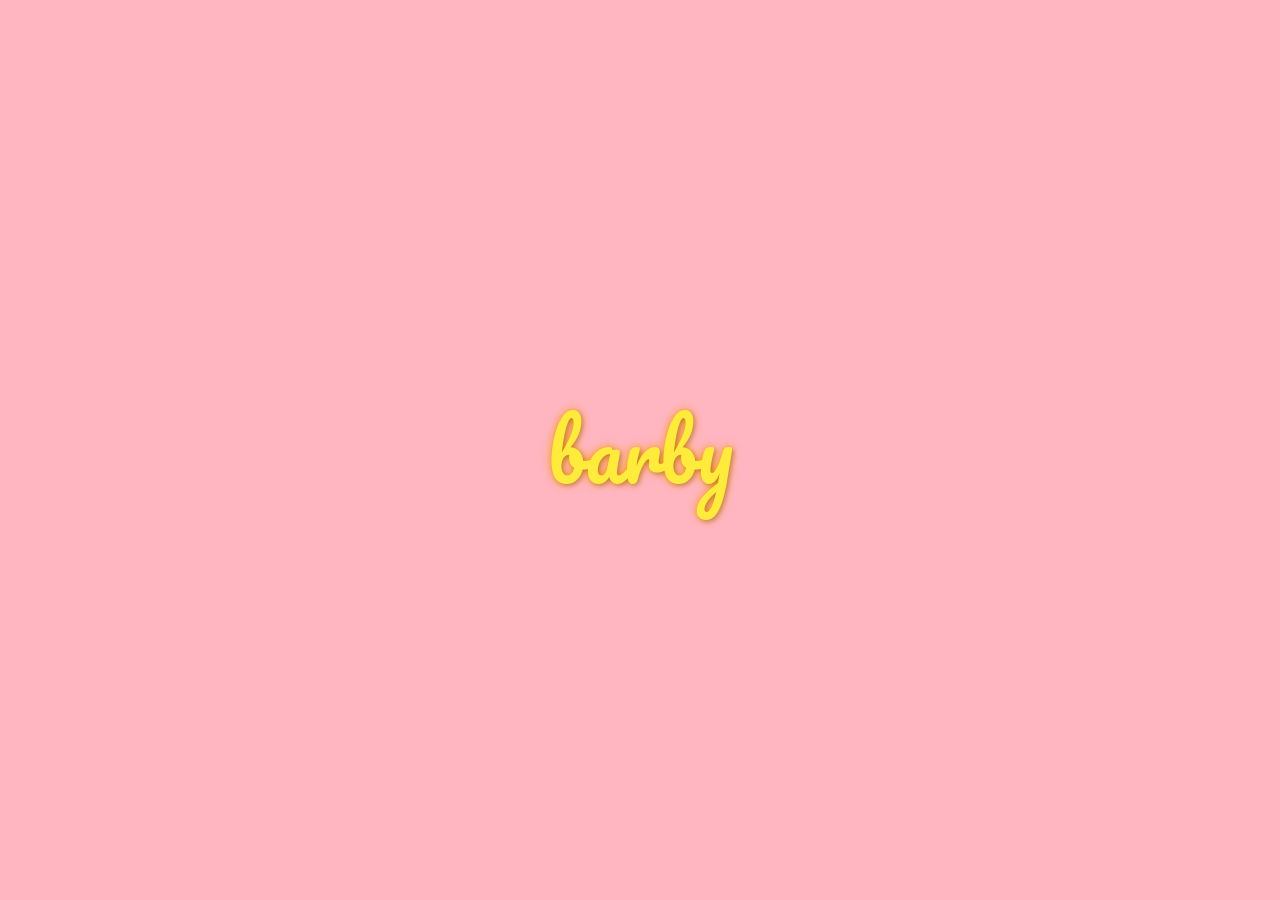
==== index.html @ 6881a10a "holas" ====
<!DOCTYPE html>
<html lang="es">
<head>
    <meta charset="UTF-8">
    <meta name="viewport" content="width=device-width, initial-scale=1.0">
    <title>Para Barby 💛</title>
    <link rel="stylesheet" href="mibarbie.css">
</head>
<body>
    <div id="container">
        <div id="main-text" class="barby-text">barby</div>
        <div id="lily-container">
            <svg id="lily-svg" viewBox="0 0 200 200" xmlns="http://www.w3.org/2000/svg">
              <defs>
                <radialGradient id="petal-grad" cx="50%" cy="80%" r="80%" fx="50%" fy="80%">
                  <stop offset="0%" stop-color="#FF9800"/>
                  <stop offset="40%" stop-color="#FFEB3B"/>
                  <stop offset="100%" stop-color="#FFF59D"/>
                </radialGradient>
                <path id="petal" d="M100 100 C70 40 90 10 100 0 C110 10 130 40 100 100" fill="url(#petal-grad)"/>
                <path id="petal-wide" d="M100 100 C60 40 70 10 100 0 C130 10 140 40 100 100" fill="url(#petal-grad)"/>
              </defs>
              
              <g transform="translate(0, 10)">
                  <use href="#petal-wide" transform="rotate(0, 100, 100)" />
                  <use href="#petal" transform="rotate(60, 100, 100)" />
                  <use href="#petal-wide" transform="rotate(120, 100, 100)" />
                  <use href="#petal" transform="rotate(180, 100, 100)" />
                  <use href="#petal-wide" transform="rotate(240, 100, 100)" />
                  <use href="#petal" transform="rotate(300, 100, 100)" />
                  
                  <line x1="100" y1="100" x2="90" y2="60" stroke="#8BC34A" stroke-width="2"/>
                  <ellipse cx="90" cy="60" rx="3" ry="5" fill="#5D4037" transform="rotate(20 90 60)"/>
                  
                  <line x1="100" y1="100" x2="110" y2="60" stroke="#8BC34A" stroke-width="2"/>
                  <ellipse cx="110" cy="60" rx="3" ry="5" fill="#5D4037" transform="rotate(-20 110 60)"/>
                  
                  <line x1="100" y1="100" x2="70" y2="75" stroke="#8BC34A" stroke-width="2"/>
                  <ellipse cx="70" cy="75" rx="3" ry="5" fill="#5D4037" transform="rotate(60 70 75)"/>
                  
                  <line x1="100" y1="100" x2="130" y2="75" stroke="#8BC34A" stroke-width="2"/>
                  <ellipse cx="130" cy="75" rx="3" ry="5" fill="#5D4037" transform="rotate(-60 130 75)"/>
                  
                  <line x1="100" y1="100" x2="85" y2="40" stroke="#8BC34A" stroke-width="2"/>
                  <ellipse cx="85" cy="40" rx="3" ry="5" fill="#5D4037" transform="rotate(10 85 40)"/>
                  
                  <line x1="100" y1="100" x2="115" y2="40" stroke="#8BC34A" stroke-width="2"/>
                  <ellipse cx="115" cy="40" rx="3" ry="5" fill="#5D4037" transform="rotate(-10 115 40)"/>

                  <line x1="100" y1="100" x2="100" y2="45" stroke="#4CAF50" stroke-width="3"/>
                  <circle cx="100" cy="45" r="4" fill="#8BC34A"/>
              </g>
            </svg>
            <div class="message">Para ti, Barby 💛</div>
        </div>
    </div>
    
    <script src="mibarbie.js"></script>
</body>
</html>
---- mibarbie.css ----
@import url('https://fonts.googleapis.com/css2?family=Pacifico&display=swap');

body, html {
    margin: 0;
    padding: 0;
    width: 100%;
    height: 100%;
    background-color: #ffb6c1; /* Fondo rosa */
    overflow: hidden;
    font-family: 'Pacifico', cursive;
    display: flex;
    justify-content: center;
    align-items: center;
}

#container {
    position: relative;
    width: 100vw;
    height: 100vh;
}

.barby-text {
    position: absolute;
    font-size: 3rem;
    color: #ffeb3b; /* Color amarillo */
    text-shadow: 2px 2px 4px rgba(0,0,0,0.2), 0 0 10px #ff9800;
    user-select: none;
    pointer-events: none;
    transition: top 1.5s ease-in-out, left 1.5s ease-in-out, opacity 1.5s ease-in-out, transform 1.5s ease-in-out;
    white-space: nowrap;
    transform: translate(-50%, -50%);
}

#main-text {
    font-size: 5rem;
    z-index: 100;
    top: 50%;
    left: 50%;
    cursor: pointer;
    pointer-events: auto;
}

#main-text.pulse {
    animation: pulse 2s infinite;
}

@keyframes pulse {
    0% { transform: translate(-50%, -50%) scale(1); }
    50% { transform: translate(-50%, -50%) scale(1.1); }
    100% { transform: translate(-50%, -50%) scale(1); }
}

#lily-container {
    position: absolute;
    top: 50%;
    left: 50%;
    transform: translate(-50%, -50%) scale(0.1);
    z-index: 200;
    display: flex;
    flex-direction: column;
    align-items: center;
    justify-content: center;
    opacity: 0;
    pointer-events: none;
    transition: all 3s ease-in-out;
}

#lily-container.show {
    opacity: 1;
    transform: translate(-50%, -50%) scale(1);
    pointer-events: auto;
}

#lily-svg {
    width: 300px;
    height: 300px;
    filter: drop-shadow(0px 10px 15px rgba(0,0,0,0.2));
    animation: float 4s ease-in-out infinite;
}

@keyframes float {
    0% { transform: translateY(0px); }
    50% { transform: translateY(-15px); }
    100% { transform: translateY(0px); }
}

.message {
    color: #fff;
    font-size: 2.5rem;
    margin-top: 20px;
    text-shadow: 2px 2px 5px rgba(0,0,0,0.3);
}
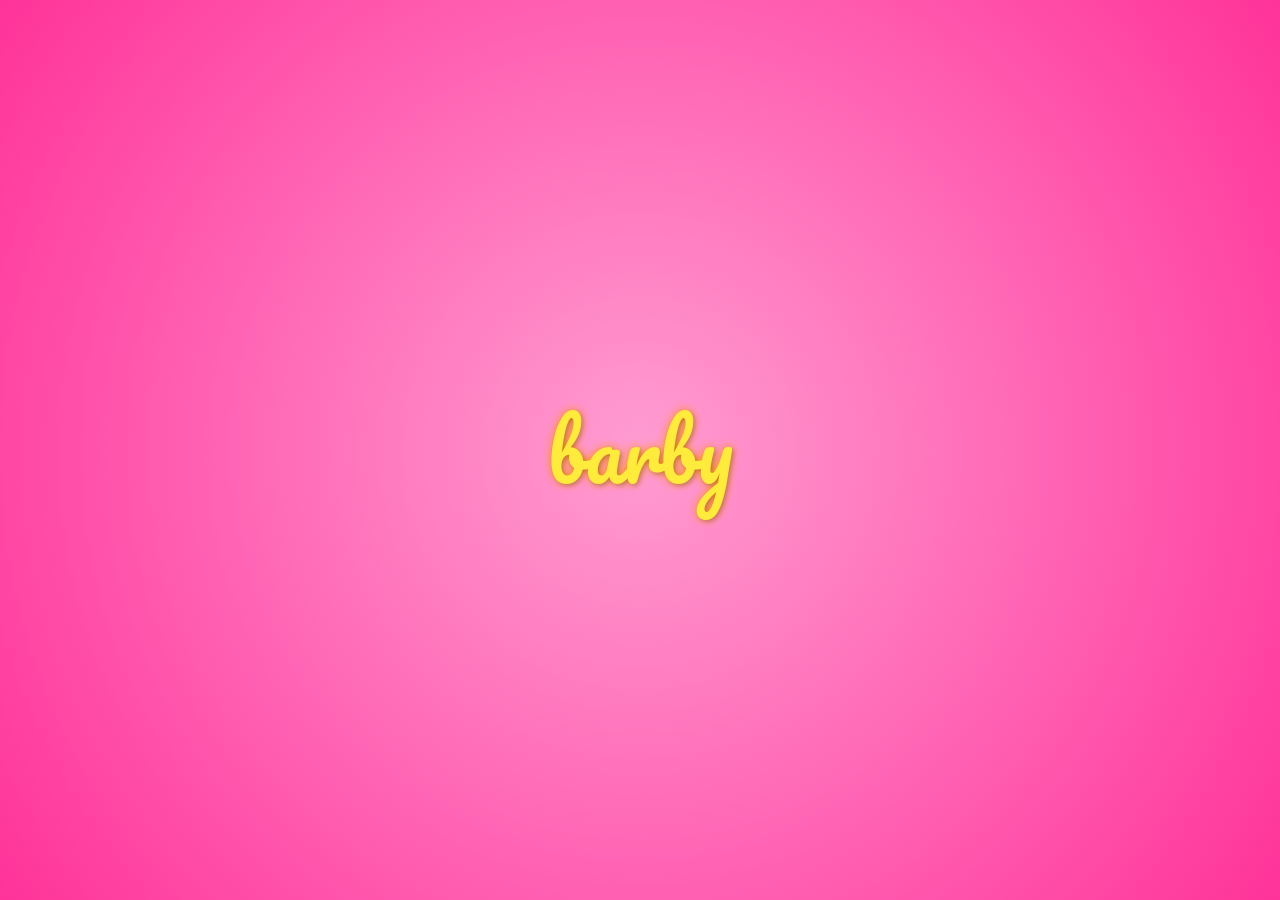
==== commit 5a9df403: "holas" ====
--- a/index.html
+++ b/index.html
@@ -12,43 +12,75 @@
         <div id="lily-container">
             <svg id="lily-svg" viewBox="0 0 200 200" xmlns="http://www.w3.org/2000/svg">
               <defs>
-                <radialGradient id="petal-grad" cx="50%" cy="80%" r="80%" fx="50%" fy="80%">
-                  <stop offset="0%" stop-color="#FF9800"/>
-                  <stop offset="40%" stop-color="#FFEB3B"/>
+                <radialGradient id="petal-grad" cx="50%" cy="100%" r="100%" fx="50%" fy="100%">
+                  <stop offset="0%" stop-color="#8BC34A"/>
+                  <stop offset="25%" stop-color="#FFC107"/>
+                  <stop offset="60%" stop-color="#FFEB3B"/>
                   <stop offset="100%" stop-color="#FFF59D"/>
                 </radialGradient>
-                <path id="petal" d="M100 100 C70 40 90 10 100 0 C110 10 130 40 100 100" fill="url(#petal-grad)"/>
-                <path id="petal-wide" d="M100 100 C60 40 70 10 100 0 C130 10 140 40 100 100" fill="url(#petal-grad)"/>
+                
+                <pattern id="spots" width="20" height="20" patternUnits="userSpaceOnUse">
+                   <circle cx="10" cy="10" r="1.5" fill="#D84315" opacity="0.6"/>
+                   <circle cx="4" cy="15" r="1" fill="#D84315" opacity="0.5"/>
+                   <circle cx="16" cy="5" r="1.2" fill="#D84315" opacity="0.7"/>
+                </pattern>
+
+                <path id="petal-outer" d="M100,100 C80,75 70,30 100,5 C130,30 120,75 100,100" fill="url(#petal-grad)"/>
+                <path id="petal-inner" d="M100,100 C88,70 78,25 100,0 C122,25 112,70 100,100" fill="url(#petal-grad)"/>
+                
+                <path id="petal-outer-spots" d="M100,100 C80,75 70,30 100,5 C130,30 120,75 100,100" fill="url(#spots)"/>
+                <path id="petal-inner-spots" d="M100,100 C88,70 78,25 100,0 C122,25 112,70 100,100" fill="url(#spots)"/>
+
+                <g id="full-outer-petal">
+                    <use href="#petal-outer" />
+                    <path d="M100,100 Q100,50 100,5" stroke="#FBC02D" fill="none" stroke-width="1.5" opacity="0.6"/>
+                    <mask id="spot-mask-outer">
+                        <circle cx="100" cy="80" r="30" fill="white"/>
+                    </mask>
+                    <use href="#petal-outer-spots" mask="url(#spot-mask-outer)" />
+                </g>
+
+                <g id="full-inner-petal">
+                    <use href="#petal-inner" />
+                    <path d="M100,100 Q100,50 100,0" stroke="#FBC02D" fill="none" stroke-width="1.5" opacity="0.6"/>
+                    <mask id="spot-mask-inner">
+                        <circle cx="100" cy="75" r="25" fill="white"/>
+                    </mask>
+                    <use href="#petal-inner-spots" mask="url(#spot-mask-inner)" />
+                </g>
               </defs>
               
               <g transform="translate(0, 10)">
-                  <use href="#petal-wide" transform="rotate(0, 100, 100)" />
-                  <use href="#petal" transform="rotate(60, 100, 100)" />
-                  <use href="#petal-wide" transform="rotate(120, 100, 100)" />
-                  <use href="#petal" transform="rotate(180, 100, 100)" />
-                  <use href="#petal-wide" transform="rotate(240, 100, 100)" />
-                  <use href="#petal" transform="rotate(300, 100, 100)" />
+                  <use href="#full-outer-petal" transform="rotate(0, 100, 100)" />
+                  <use href="#full-outer-petal" transform="rotate(120, 100, 100)" />
+                  <use href="#full-outer-petal" transform="rotate(240, 100, 100)" />
                   
-                  <line x1="100" y1="100" x2="90" y2="60" stroke="#8BC34A" stroke-width="2"/>
-                  <ellipse cx="90" cy="60" rx="3" ry="5" fill="#5D4037" transform="rotate(20 90 60)"/>
+                  <use href="#full-inner-petal" transform="rotate(60, 100, 100)" />
+                  <use href="#full-inner-petal" transform="rotate(180, 100, 100)" />
+                  <use href="#full-inner-petal" transform="rotate(300, 100, 100)" />
                   
-                  <line x1="100" y1="100" x2="110" y2="60" stroke="#8BC34A" stroke-width="2"/>
-                  <ellipse cx="110" cy="60" rx="3" ry="5" fill="#5D4037" transform="rotate(-20 110 60)"/>
+                  <path d="M100,100 Q90,70 85,45" stroke="#DCE775" fill="none" stroke-width="1.5"/>
+                  <ellipse cx="85" cy="45" rx="2.5" ry="7" fill="#E65100" transform="rotate(-15 85 45)"/>
                   
-                  <line x1="100" y1="100" x2="70" y2="75" stroke="#8BC34A" stroke-width="2"/>
-                  <ellipse cx="70" cy="75" rx="3" ry="5" fill="#5D4037" transform="rotate(60 70 75)"/>
+                  <path d="M100,100 Q110,70 115,45" stroke="#DCE775" fill="none" stroke-width="1.5"/>
+                  <ellipse cx="115" cy="45" rx="2.5" ry="7" fill="#E65100" transform="rotate(15 115 45)"/>
                   
-                  <line x1="100" y1="100" x2="130" y2="75" stroke="#8BC34A" stroke-width="2"/>
-                  <ellipse cx="130" cy="75" rx="3" ry="5" fill="#5D4037" transform="rotate(-60 130 75)"/>
+                  <path d="M100,100 Q75,90 45,85" stroke="#DCE775" fill="none" stroke-width="1.5"/>
+                  <ellipse cx="45" cy="85" rx="7" ry="2.5" fill="#E65100" transform="rotate(-15 45 85)"/>
                   
-                  <line x1="100" y1="100" x2="85" y2="40" stroke="#8BC34A" stroke-width="2"/>
-                  <ellipse cx="85" cy="40" rx="3" ry="5" fill="#5D4037" transform="rotate(10 85 40)"/>
+                  <path d="M100,100 Q125,90 155,85" stroke="#DCE775" fill="none" stroke-width="1.5"/>
+                  <ellipse cx="155" cy="85" rx="7" ry="2.5" fill="#E65100" transform="rotate(15 155 85)"/>
                   
-                  <line x1="100" y1="100" x2="115" y2="40" stroke="#8BC34A" stroke-width="2"/>
-                  <ellipse cx="115" cy="40" rx="3" ry="5" fill="#5D4037" transform="rotate(-10 115 40)"/>
+                  <path d="M100,100 Q80,120 70,145" stroke="#DCE775" fill="none" stroke-width="1.5"/>
+                  <ellipse cx="70" cy="145" rx="2.5" ry="7" fill="#E65100" transform="rotate(-30 70 145)"/>
+                  
+                  <path d="M100,100 Q120,120 130,145" stroke="#DCE775" fill="none" stroke-width="1.5"/>
+                  <ellipse cx="130" cy="145" rx="2.5" ry="7" fill="#E65100" transform="rotate(30 130 145)"/>
 
-                  <line x1="100" y1="100" x2="100" y2="45" stroke="#4CAF50" stroke-width="3"/>
-                  <circle cx="100" cy="45" r="4" fill="#8BC34A"/>
+                  <path d="M100,100 Q105,70 100,40" stroke="#8BC34A" fill="none" stroke-width="3"/>
+                  <circle cx="97" cy="38" r="2.5" fill="#558B2F"/>
+                  <circle cx="103" cy="38" r="2.5" fill="#558B2F"/>
+                  <circle cx="100" cy="36" r="2.5" fill="#558B2F"/>
               </g>
             </svg>
             <div class="message">Para ti, Barby 💛</div>
--- a/mibarbie.css
+++ b/mibarbie.css
@@ -5,7 +5,7 @@
     padding: 0;
     width: 100%;
     height: 100%;
-    background-color: #ffb6c1; /* Fondo rosa */
+    background: radial-gradient(circle, #ff9cd2 0%, #ff3399 100%);
     overflow: hidden;
     font-family: 'Pacifico', cursive;
     display: flex;
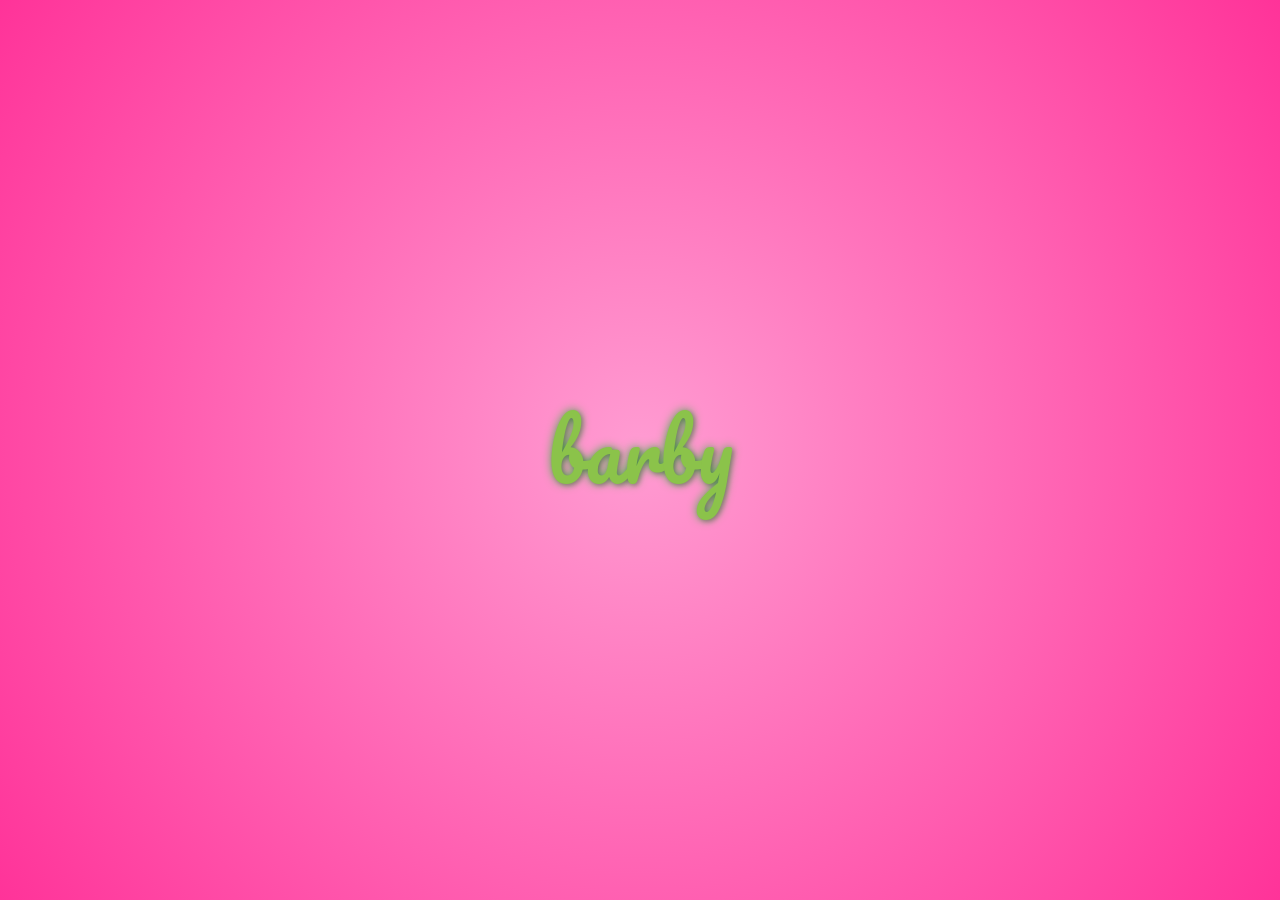
==== commit a203c666: "hola" ====
--- a/index.html
+++ b/index.html
@@ -10,77 +10,155 @@
     <div id="container">
         <div id="main-text" class="barby-text">barby</div>
         <div id="lily-container">
-            <svg id="lily-svg" viewBox="0 0 200 200" xmlns="http://www.w3.org/2000/svg">
+            <svg id="lily-svg" viewBox="0 0 500 500" xmlns="http://www.w3.org/2000/svg">
               <defs>
-                <radialGradient id="petal-grad" cx="50%" cy="100%" r="100%" fx="50%" fy="100%">
-                  <stop offset="0%" stop-color="#8BC34A"/>
-                  <stop offset="25%" stop-color="#FFC107"/>
-                  <stop offset="60%" stop-color="#FFEB3B"/>
-                  <stop offset="100%" stop-color="#FFF59D"/>
+                <filter id="blur">
+                    <feGaussianBlur stdDeviation="3"/>
+                </filter>
+                
+                <linearGradient id="leaf-grad" x1="0%" y1="0%" x2="0%" y2="100%">
+                    <stop offset="0%" stop-color="#8BC34A"/>
+                    <stop offset="100%" stop-color="#2E7D32"/>
+                </linearGradient>
+
+                <radialGradient id="petal-back" cx="50%" cy="90%" r="100%">
+                    <stop offset="0%" stop-color="#FF8F00"/>
+                    <stop offset="40%" stop-color="#FFC107"/>
+                    <stop offset="100%" stop-color="#FFEB3B"/>
+                </radialGradient>
+
+                <radialGradient id="petal-front" cx="50%" cy="10%" r="100%">
+                    <stop offset="0%" stop-color="#FF8F00"/>
+                    <stop offset="30%" stop-color="#FFC107"/>
+                    <stop offset="70%" stop-color="#FFEB3B"/>
+                    <stop offset="100%" stop-color="#FFF59D"/>
                 </radialGradient>
                 
-                <pattern id="spots" width="20" height="20" patternUnits="userSpaceOnUse">
-                   <circle cx="10" cy="10" r="1.5" fill="#D84315" opacity="0.6"/>
-                   <circle cx="4" cy="15" r="1" fill="#D84315" opacity="0.5"/>
-                   <circle cx="16" cy="5" r="1.2" fill="#D84315" opacity="0.7"/>
-                </pattern>
+                <radialGradient id="bud-grad" cx="20%" cy="20%" r="80%">
+                    <stop offset="0%" stop-color="#DCE775"/>
+                    <stop offset="50%" stop-color="#FFF176"/>
+                    <stop offset="100%" stop-color="#8BC34A"/>
+                </radialGradient>
 
-                <path id="petal-outer" d="M100,100 C80,75 70,30 100,5 C130,30 120,75 100,100" fill="url(#petal-grad)"/>
-                <path id="petal-inner" d="M100,100 C88,70 78,25 100,0 C122,25 112,70 100,100" fill="url(#petal-grad)"/>
+                <path id="front-petal" d="M -15,0 C -55,40 -35,110 0,140 C 35,110 55,40 15,0 C 10,15 -10,15 -15,0 Z" fill="url(#petal-front)"/>
+                <path id="front-petal-vein" d="M 0,0 Q 0,70 0,130" stroke="#FBC02D" stroke-width="1.5" fill="none" opacity="0.6"/>
+
+                <path id="back-petal" d="M -12,0 C -45,-40 -25,-100 0,-130 C 25,-100 45,-40 12,0 Z" fill="url(#petal-back)"/>
+                <path id="back-petal-vein" d="M 0,0 Q 0,-60 0,-120" stroke="#F57F17" stroke-width="1.5" fill="none" opacity="0.5"/>
                 
-                <path id="petal-outer-spots" d="M100,100 C80,75 70,30 100,5 C130,30 120,75 100,100" fill="url(#spots)"/>
-                <path id="petal-inner-spots" d="M100,100 C88,70 78,25 100,0 C122,25 112,70 100,100" fill="url(#spots)"/>
-
-                <g id="full-outer-petal">
-                    <use href="#petal-outer" />
-                    <path d="M100,100 Q100,50 100,5" stroke="#FBC02D" fill="none" stroke-width="1.5" opacity="0.6"/>
-                    <mask id="spot-mask-outer">
-                        <circle cx="100" cy="80" r="30" fill="white"/>
-                    </mask>
-                    <use href="#petal-outer-spots" mask="url(#spot-mask-outer)" />
+                <g id="spots-group" opacity="0.6">
+                    <circle cx="-15" cy="-5" r="1.5" fill="#BF360C"/>
+                    <circle cx="-25" cy="10" r="1" fill="#BF360C"/>
+                    <circle cx="-10" cy="15" r="1.5" fill="#BF360C"/>
+                    <circle cx="-35" cy="0" r="1.2" fill="#BF360C"/>
+                    
+                    <circle cx="15" cy="-5" r="1.5" fill="#BF360C"/>
+                    <circle cx="25" cy="10" r="1" fill="#BF360C"/>
+                    <circle cx="10" cy="15" r="1.5" fill="#BF360C"/>
+                    <circle cx="35" cy="0" r="1.2" fill="#BF360C"/>
+                    
+                    <circle cx="0" cy="15" r="1.5" fill="#BF360C"/>
+                    <circle cx="-5" cy="25" r="1" fill="#BF360C"/>
+                    <circle cx="5" cy="25" r="1.2" fill="#BF360C"/>
+                    <circle cx="0" cy="35" r="1" fill="#BF360C"/>
                 </g>
 
-                <g id="full-inner-petal">
-                    <use href="#petal-inner" />
-                    <path d="M100,100 Q100,50 100,0" stroke="#FBC02D" fill="none" stroke-width="1.5" opacity="0.6"/>
-                    <mask id="spot-mask-inner">
-                        <circle cx="100" cy="75" r="25" fill="white"/>
-                    </mask>
-                    <use href="#petal-inner-spots" mask="url(#spot-mask-inner)" />
+                <g id="stamens-angled">
+                    <path d="M 0,15 Q -25,-15 -45,-30" stroke="#DCE775" stroke-width="2.5" fill="none"/>
+                    <ellipse cx="-45" cy="-30" rx="3.5" ry="10" fill="#3E2723" transform="rotate(45 -45 -30)"/>
+                    
+                    <path d="M 0,15 Q -10,-35 -15,-60" stroke="#DCE775" stroke-width="2.5" fill="none"/>
+                    <ellipse cx="-15" cy="-60" rx="3.5" ry="10" fill="#3E2723" transform="rotate(15 -15 -60)"/>
+                    
+                    <path d="M 0,15 Q 15,-35 25,-55" stroke="#DCE775" stroke-width="2.5" fill="none"/>
+                    <ellipse cx="25" cy="-55" rx="3.5" ry="10" fill="#3E2723" transform="rotate(-20 25 -55)"/>
+                    
+                    <path d="M 0,15 Q 35,-15 55,-25" stroke="#DCE775" stroke-width="2.5" fill="none"/>
+                    <ellipse cx="55" cy="-25" rx="3.5" ry="10" fill="#3E2723" transform="rotate(-45 55 -25)"/>
+                    
+                    <path d="M 0,15 Q -40,10 -60,0" stroke="#DCE775" stroke-width="2.5" fill="none"/>
+                    <ellipse cx="-60" cy="0" rx="3.5" ry="10" fill="#3E2723" transform="rotate(70 -60 0)"/>
+                    
+                    <path d="M 0,15 Q 40,10 60,-5" stroke="#DCE775" stroke-width="2.5" fill="none"/>
+                    <ellipse cx="60" cy="-5" rx="3.5" ry="10" fill="#3E2723" transform="rotate(-65 60 -5)"/>
+
+                    <path d="M 0,15 Q 0,-30 5,-75" stroke="#8BC34A" stroke-width="4" fill="none"/>
+                    <path d="M 0,-76 Q 5,-82 10,-76" stroke="#558B2F" stroke-width="5" fill="none" stroke-linecap="round"/>
+                </g>
+
+                <g id="lily-angled">
+                    <use href="#back-petal" transform="rotate(-55)" />
+                    <use href="#back-petal-vein" transform="rotate(-55)" />
+                    
+                    <use href="#back-petal" transform="rotate(0)" />
+                    <use href="#back-petal-vein" transform="rotate(0)" />
+                    
+                    <use href="#back-petal" transform="rotate(55)" />
+                    <use href="#back-petal-vein" transform="rotate(55)" />
+                    
+                    <ellipse cx="0" cy="5" rx="18" ry="12" fill="#E65100" opacity="0.6" filter="url(#blur)"/>
+                    <use href="#spots-group" transform="translate(0, -10) scale(0.8)"/>
+                    
+                    <use href="#stamens-angled"/>
+                    
+                    <use href="#front-petal" transform="rotate(65)" />
+                    <use href="#front-petal-vein" transform="rotate(65)" />
+                    
+                    <use href="#front-petal" transform="rotate(-65)" />
+                    <use href="#front-petal-vein" transform="rotate(-65)" />
+                    
+                    <use href="#front-petal" transform="rotate(0)" />
+                    <use href="#front-petal-vein" transform="rotate(0)" />
+                    
+                    <use href="#spots-group" transform="translate(0, 15) scale(0.9)"/>
+                    <path d="M -15,10 C 0,30 15,10 0,25 Z" fill="#FFB300" filter="url(#blur)"/>
+                </g>
+                
+                <g id="lily-bud">
+                    <path d="M -15,0 C -25,-40 0,-80 0,-90 C 0,-80 25,-40 15,0 Z" fill="url(#bud-grad)"/>
+                    <path d="M 0,0 Q -10,-40 0,-90" stroke="#8BC34A" stroke-width="1" fill="none"/>
+                    <path d="M 0,0 Q 10,-40 0,-90" stroke="#8BC34A" stroke-width="1" fill="none"/>
+                    <path d="M -15,0 Q 0,15 15,0 Q 0,25 -15,0 Z" fill="#4CAF50"/>
+                </g>
+
+                <g id="lily-leaf">
+                    <path d="M 0,0 C 20,-30 15,-80 0,-110 C -15,-80 -20,-30 0,0 Z" fill="url(#leaf-grad)"/>
+                    <path d="M 0,0 Q 0,-55 0,-110" stroke="#1B5E20" stroke-width="1.5" fill="none"/>
                 </g>
               </defs>
               
-              <g transform="translate(0, 10)">
-                  <use href="#full-outer-petal" transform="rotate(0, 100, 100)" />
-                  <use href="#full-outer-petal" transform="rotate(120, 100, 100)" />
-                  <use href="#full-outer-petal" transform="rotate(240, 100, 100)" />
+              <g id="bouquet" transform="translate(0, 10)">
+                  <!-- Stems -->
+                  <path d="M 255,480 Q 350,250 380,150" stroke="#4CAF50" stroke-width="6" fill="none"/>
+                  <path d="M 245,480 Q 150,250 130,120" stroke="#4CAF50" stroke-width="5" fill="none"/>
+                  <path d="M 240,480 Q 180,350 130,250" stroke="#4CAF50" stroke-width="7" fill="none"/>
+                  <path d="M 260,480 Q 320,350 370,260" stroke="#4CAF50" stroke-width="7" fill="none"/>
+                  <path d="M 250,480 Q 250,300 250,220" stroke="#4CAF50" stroke-width="9" fill="none"/>
                   
-                  <use href="#full-inner-petal" transform="rotate(60, 100, 100)" />
-                  <use href="#full-inner-petal" transform="rotate(180, 100, 100)" />
-                  <use href="#full-inner-petal" transform="rotate(300, 100, 100)" />
+                  <!-- Back Leaves -->
+                  <use href="#lily-leaf" transform="translate(330, 260) rotate(45) scale(1.2)"/>
+                  <use href="#lily-leaf" transform="translate(180, 270) rotate(-50) scale(1)"/>
                   
-                  <path d="M100,100 Q90,70 85,45" stroke="#DCE775" fill="none" stroke-width="1.5"/>
-                  <ellipse cx="85" cy="45" rx="2.5" ry="7" fill="#E65100" transform="rotate(-15 85 45)"/>
+                  <!-- Buds -->
+                  <use href="#lily-bud" transform="translate(380, 150) scale(0.8) rotate(30)"/>
+                  <use href="#lily-bud" transform="translate(130, 120) scale(0.7) rotate(-40)"/>
                   
-                  <path d="M100,100 Q110,70 115,45" stroke="#DCE775" fill="none" stroke-width="1.5"/>
-                  <ellipse cx="115" cy="45" rx="2.5" ry="7" fill="#E65100" transform="rotate(15 115 45)"/>
+                  <!-- Mid Leaves -->
+                  <use href="#lily-leaf" transform="translate(250, 350) rotate(-60) scale(1.3)"/>
+                  <use href="#lily-leaf" transform="translate(260, 400) rotate(70) scale(1.5)"/>
+                  <use href="#lily-leaf" transform="translate(200, 430) rotate(-40) scale(1.1)"/>
+                  <use href="#lily-leaf" transform="translate(300, 320) rotate(50) scale(1.2)"/>
                   
-                  <path d="M100,100 Q75,90 45,85" stroke="#DCE775" fill="none" stroke-width="1.5"/>
-                  <ellipse cx="45" cy="85" rx="7" ry="2.5" fill="#E65100" transform="rotate(-15 45 85)"/>
+                  <!-- Back Flowers -->
+                  <use href="#lily-angled" transform="translate(130, 260) scale(0.9) rotate(-35)"/>
+                  <use href="#lily-angled" transform="translate(370, 270) scale(0.95) rotate(35)"/>
                   
-                  <path d="M100,100 Q125,90 155,85" stroke="#DCE775" fill="none" stroke-width="1.5"/>
-                  <ellipse cx="155" cy="85" rx="7" ry="2.5" fill="#E65100" transform="rotate(15 155 85)"/>
+                  <!-- Front Center Flower -->
+                  <use href="#lily-angled" transform="translate(250, 210) scale(1.2)"/>
                   
-                  <path d="M100,100 Q80,120 70,145" stroke="#DCE775" fill="none" stroke-width="1.5"/>
-                  <ellipse cx="70" cy="145" rx="2.5" ry="7" fill="#E65100" transform="rotate(-30 70 145)"/>
-                  
-                  <path d="M100,100 Q120,120 130,145" stroke="#DCE775" fill="none" stroke-width="1.5"/>
-                  <ellipse cx="130" cy="145" rx="2.5" ry="7" fill="#E65100" transform="rotate(30 130 145)"/>
-
-                  <path d="M100,100 Q105,70 100,40" stroke="#8BC34A" fill="none" stroke-width="3"/>
-                  <circle cx="97" cy="38" r="2.5" fill="#558B2F"/>
-                  <circle cx="103" cy="38" r="2.5" fill="#558B2F"/>
-                  <circle cx="100" cy="36" r="2.5" fill="#558B2F"/>
+                  <!-- Foreground Leaves -->
+                  <use href="#lily-leaf" transform="translate(250, 450) rotate(-30) scale(1.4)"/>
+                  <use href="#lily-leaf" transform="translate(250, 480) rotate(40) scale(1.3)"/>
               </g>
             </svg>
             <div class="message">Para ti, Barby 💛</div>
--- a/mibarbie.css
+++ b/mibarbie.css
@@ -38,6 +38,14 @@
     left: 50%;
     cursor: pointer;
     pointer-events: auto;
+    color: #8BC34A; /* Verde inicial */
+    text-shadow: 2px 2px 4px rgba(0,0,0,0.2), 0 0 10px #4CAF50;
+    transition: color 0.5s ease, text-shadow 0.5s ease, top 1.5s ease-in-out, left 1.5s ease-in-out, opacity 1.5s ease-in-out, transform 1.5s ease-in-out;
+}
+
+#main-text.yellow-text {
+    color: #ffeb3b;
+    text-shadow: 2px 2px 4px rgba(0,0,0,0.2), 0 0 10px #ff9800;
 }
 
 #main-text.pulse {
@@ -72,9 +80,11 @@
 }
 
 #lily-svg {
-    width: 300px;
-    height: 300px;
-    filter: drop-shadow(0px 10px 15px rgba(0,0,0,0.2));
+    width: 100%;
+    max-width: 500px;
+    height: auto;
+    max-height: 70vh;
+    filter: drop-shadow(0px 15px 25px rgba(0,0,0,0.3));
     animation: float 4s ease-in-out infinite;
 }
 
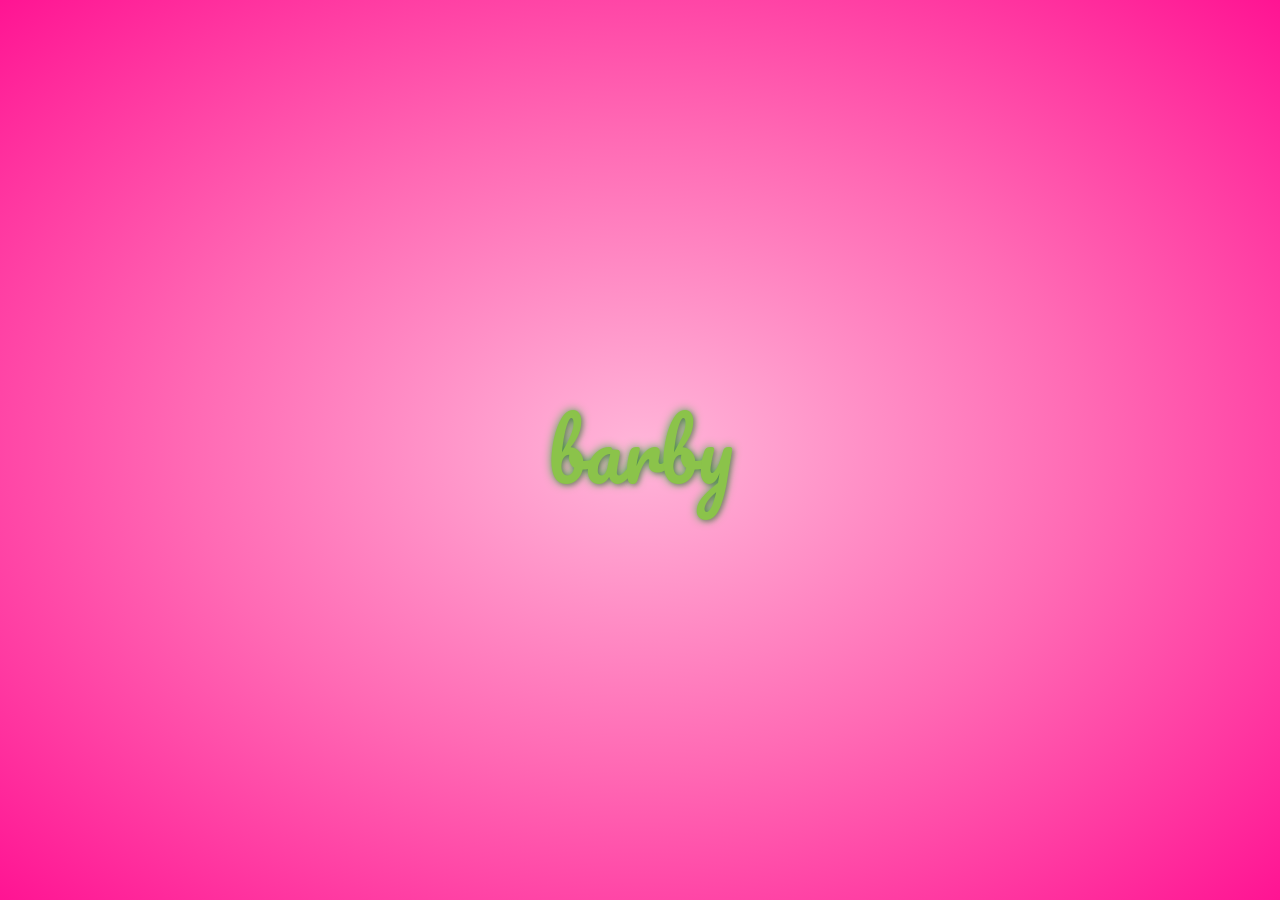
==== commit e7a30f59: "hola" ====
--- a/index.html
+++ b/index.html
@@ -3,7 +3,7 @@
 <head>
     <meta charset="UTF-8">
     <meta name="viewport" content="width=device-width, initial-scale=1.0">
-    <title>Para Barby 💛</title>
+    <title>Para Barby</title>
     <link rel="stylesheet" href="mibarbie.css">
 </head>
 <body>
@@ -161,7 +161,7 @@
                   <use href="#lily-leaf" transform="translate(250, 480) rotate(40) scale(1.3)"/>
               </g>
             </svg>
-            <div class="message">Para ti, Barby 💛</div>
+            <div class="message">Para ti</div>
         </div>
     </div>
     
--- a/mibarbie.css
+++ b/mibarbie.css
@@ -5,7 +5,7 @@
     padding: 0;
     width: 100%;
     height: 100%;
-    background: radial-gradient(circle, #ff9cd2 0%, #ff3399 100%);
+    background: radial-gradient(ellipse at center, #ffb6d9 0%, #ff69b4 50%, #ff1493 100%);
     overflow: hidden;
     font-family: 'Pacifico', cursive;
     display: flex;
